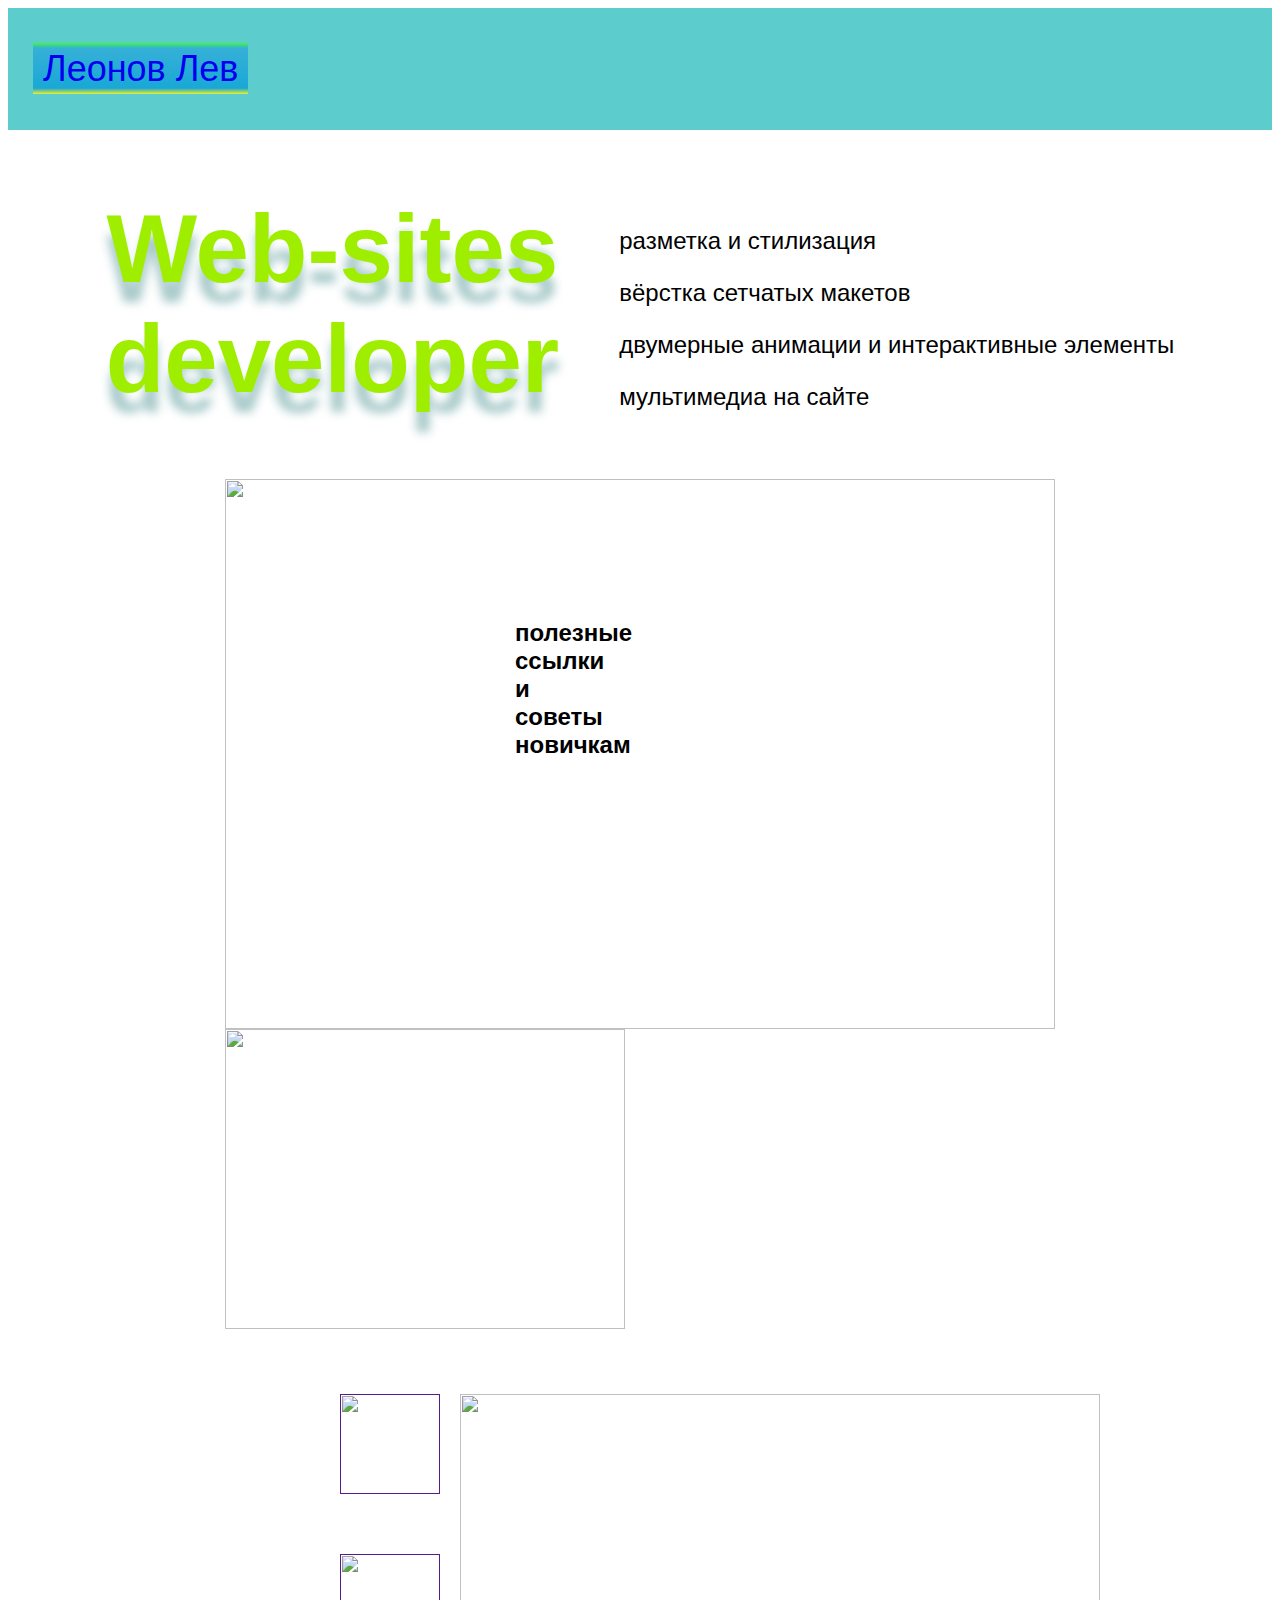
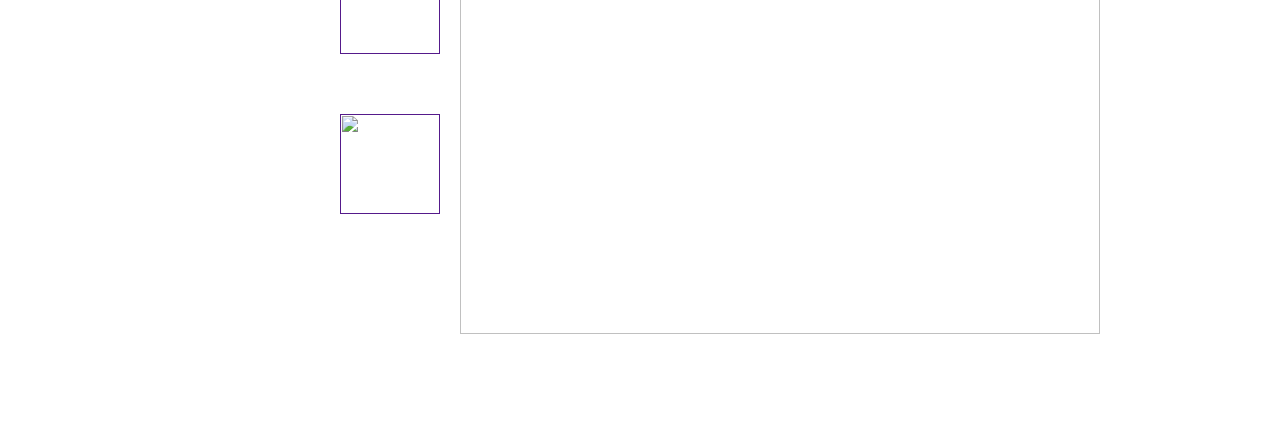
==== index.html @ a234bc07 "Update index.html" ====
<html>
  <head>
    <title>Лев Леонов</title>
    <link rel="stylesheet" href="style.css"/>
  </head>
  <body>
    <header>
      <a class="link-header" href="leonov.html">Леонов Лев</a>
    </header>
    <main>
      <section class="description">
        <h1>Web-sites<br/> developer</h1>
        <div class="container">
          <p>разметка и стилизация</p>
          <p>вёрстка сетчатых макетов</p>
          <p>двумерные анимации и интерактивные элементы</p>
          <p>мультимедиа на сайте</p>
        </div>
      </section>
      <nav>
        <div class="container-nav">
          <a class="link-mysites" href="mysites.html"><b>мои лучшие работы</b></a>
          <a class="link-info" href="info.html"><b>полезные ссылки и советы новичкам</b></a>
          <img src="https://mars.algoritmika.org/uploads/2021/04/%D0%BC%D0%B5%D0%BD%D1%8E_0_1618326768.svg" width="830px" height="550px"/>
        </div>
        <img src="https://mars.algoritmika.org/uploads/2021/04/internet-3738875_0_1618335068.svg" width="400px" height="300px"/>
      </nav>
    </main>
    <footer>
      <div class="container-links">
        <a class="social" href=""><img src="https://mars.algoritmika.org/uploads/2021/04/social1_0_1618254571.png" width="100px" height="100px"/></a>
        <a class="social" href=""><img src="https://mars.algoritmika.org/uploads/2021/04/Group%201_0_1618254571.png" width="100px" height="100px"/></a>
        <a class="social" href=""><img src="https://mars.algoritmika.org/uploads/2021/04/social3_0_1618254571.png" width="100px" height="100px"/></a>
      </div>
      <img src="https://mars.algoritmika.org/uploads/2021/04/cobweb-151045_0_1618328567.svg" width="640px" height="540px"/>
    </footer>
  </body>
</html>
---- style.css ----
body {
  font-family: sans-serif;
}

header {
  background-color: #5ccccc;
  padding: 40px 0px 40px 25px;
}

.link-header {
  background-image: linear-gradient(180deg, #42F73E 0%, #36B0D7 9.9%, #19A8D6 88.54%, #ECF029 100%);
  padding: 5px 10px 5px 10px;
  font-size: 36px;
  text-decoration: none;
}

main {
  margin: auto;
  width: 1200px;
}

.description {
  display: flex;
  margin: 0 auto;
  justify-content: center;
  align-items: center;
}

.container {
  margin-top: 30px;
}

h1 {
  text-align: center;
  color: #9FEE00;
  font-size: 96px;
  text-shadow: 0px 20px 10px rgba(29, 115, 115, 0.38);
}

nav {
  position: relative;
  margin: 0 auto;
  width: 830px;
}

.link-mysites {
  color: #FFFFFF;
  font-size: 24px;
  text-decoration: none;
  position: absolute;
  top: 90px;
  left: 295px;
}

.link-info {
  color: #000000;
  font-size: 24px;
  text-decoration: none;
  position: absolute;
  left: 290px;
  top: 140px;
  width: 40px;
}

p {
  font-size: 24px;
  margin-left: 60px;
}

ul {
  font-size: 24px;
  list-style: none;
  margin-left: 60px;
  margin-top: 50px;
}

li {
  margin-bottom: 20px;
}

ol {
  font-size: 24px;
  margin-left: 60px;
}

.text-big {
  font-size: 48px;
  margin-left: 60px;
}
  
.link-text {
  color: #0000FF;
  text-decoration: none;
  border-bottom: 2px solid #0000FF;
}

h2 {
  color: #006363;
  font-size: 64px;
  margin-left: 60px;
}

footer {
  padding: 65px 0px 80px 80px;
  display: flex;
  justify-content: center;
  width: 100%;
}

.container-links {
  width: 120px;
}

footer img {
  display: block;
}

.social {
  display: inline-block;
  margin-bottom: 60px;
}
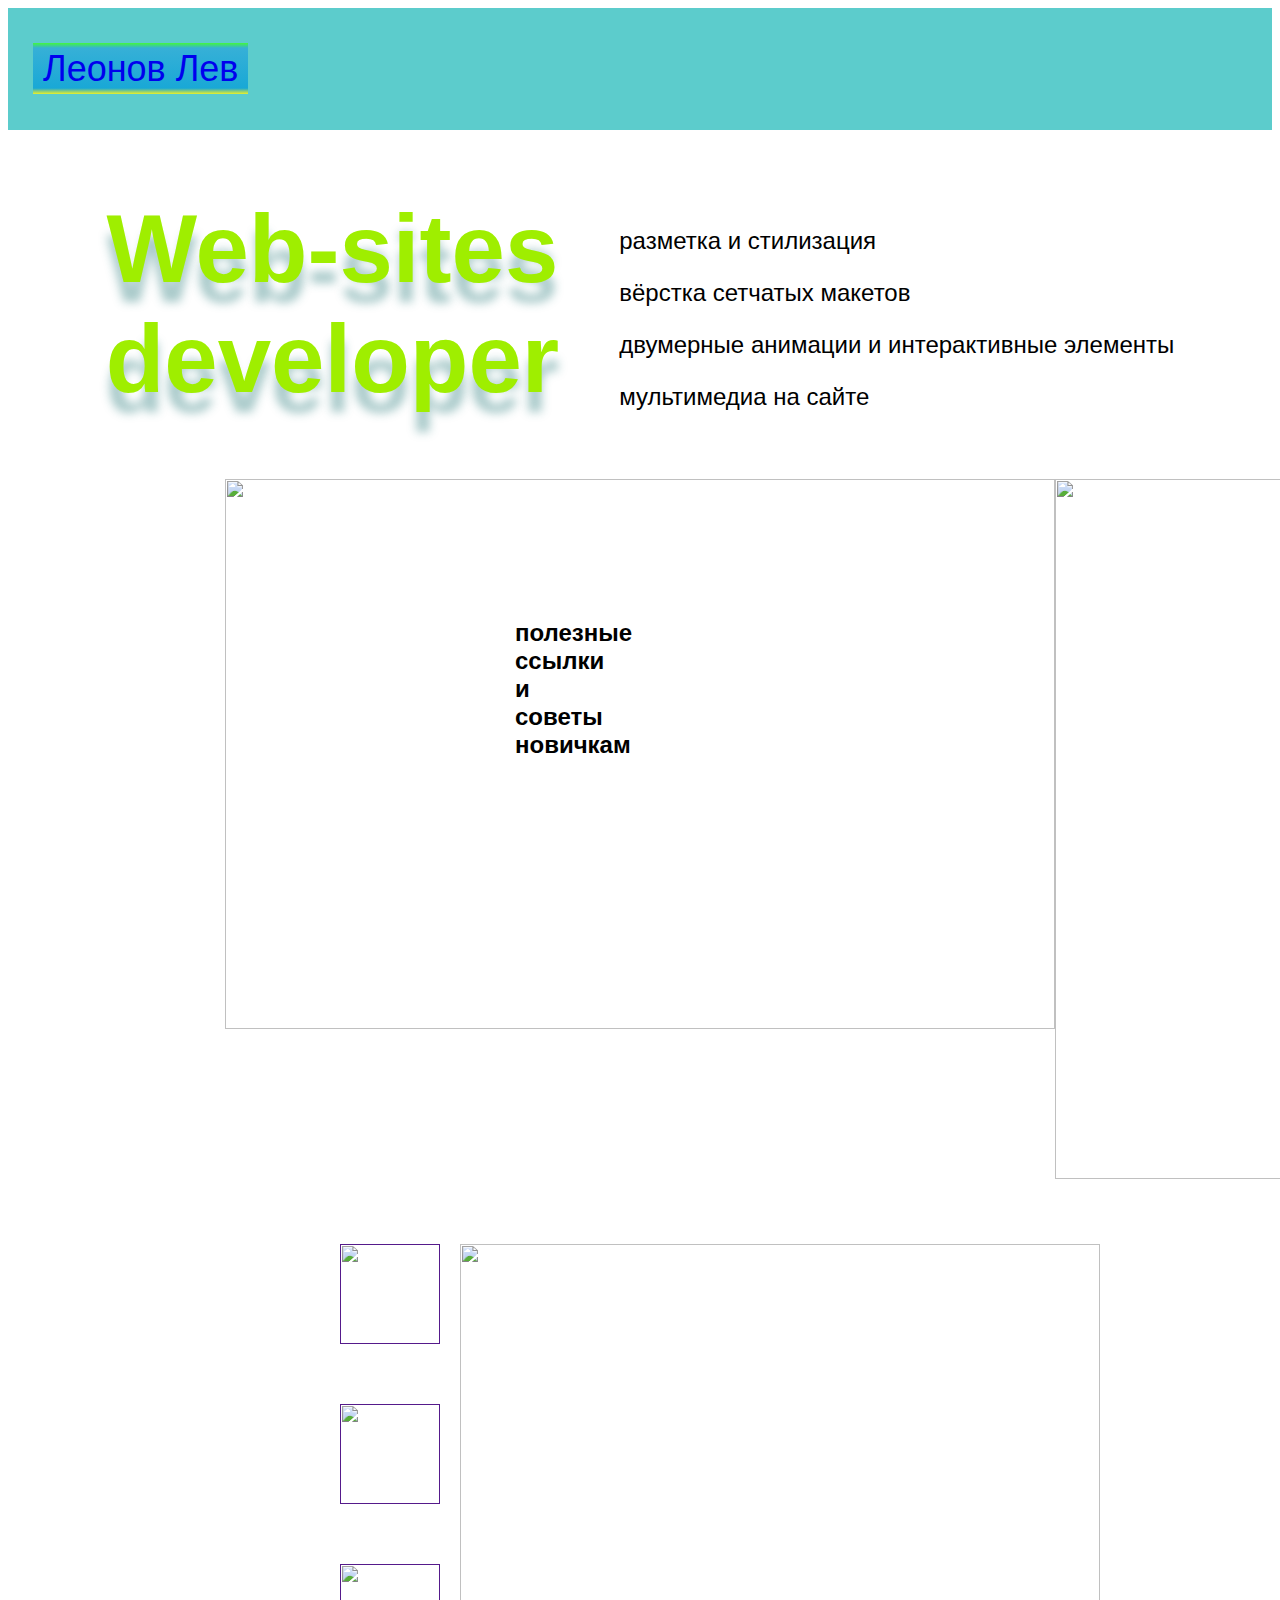
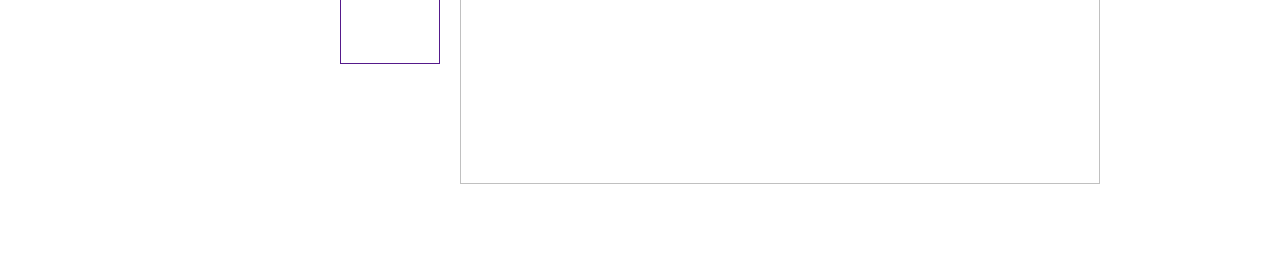
==== commit 6c3cde82: "Update index.html" ====
--- a/index.html
+++ b/index.html
@@ -23,7 +23,7 @@
           <a class="link-info" href="info.html"><b>полезные ссылки и советы новичкам</b></a>
           <img src="https://mars.algoritmika.org/uploads/2021/04/%D0%BC%D0%B5%D0%BD%D1%8E_0_1618326768.svg" width="830px" height="550px"/>
         </div>
-        <img src="https://mars.algoritmika.org/uploads/2021/04/internet-3738875_0_1618335068.svg" width="400px" height="300px"/>
+        <img src="https://mars.algoritmika.org/uploads/2021/04/internet-3738875_0_1618335068.svg" width="800px" height="700px"/>
       </nav>
     </main>
     <footer>
--- a/style.css
+++ b/style.css
@@ -38,9 +38,13 @@
 }
 
 nav {
-  position: relative;
+  display: flex;
   margin: 0 auto;
   width: 830px;
+}
+
+.container-nav {
+  position: relative;
 }
 
 .link-mysites {
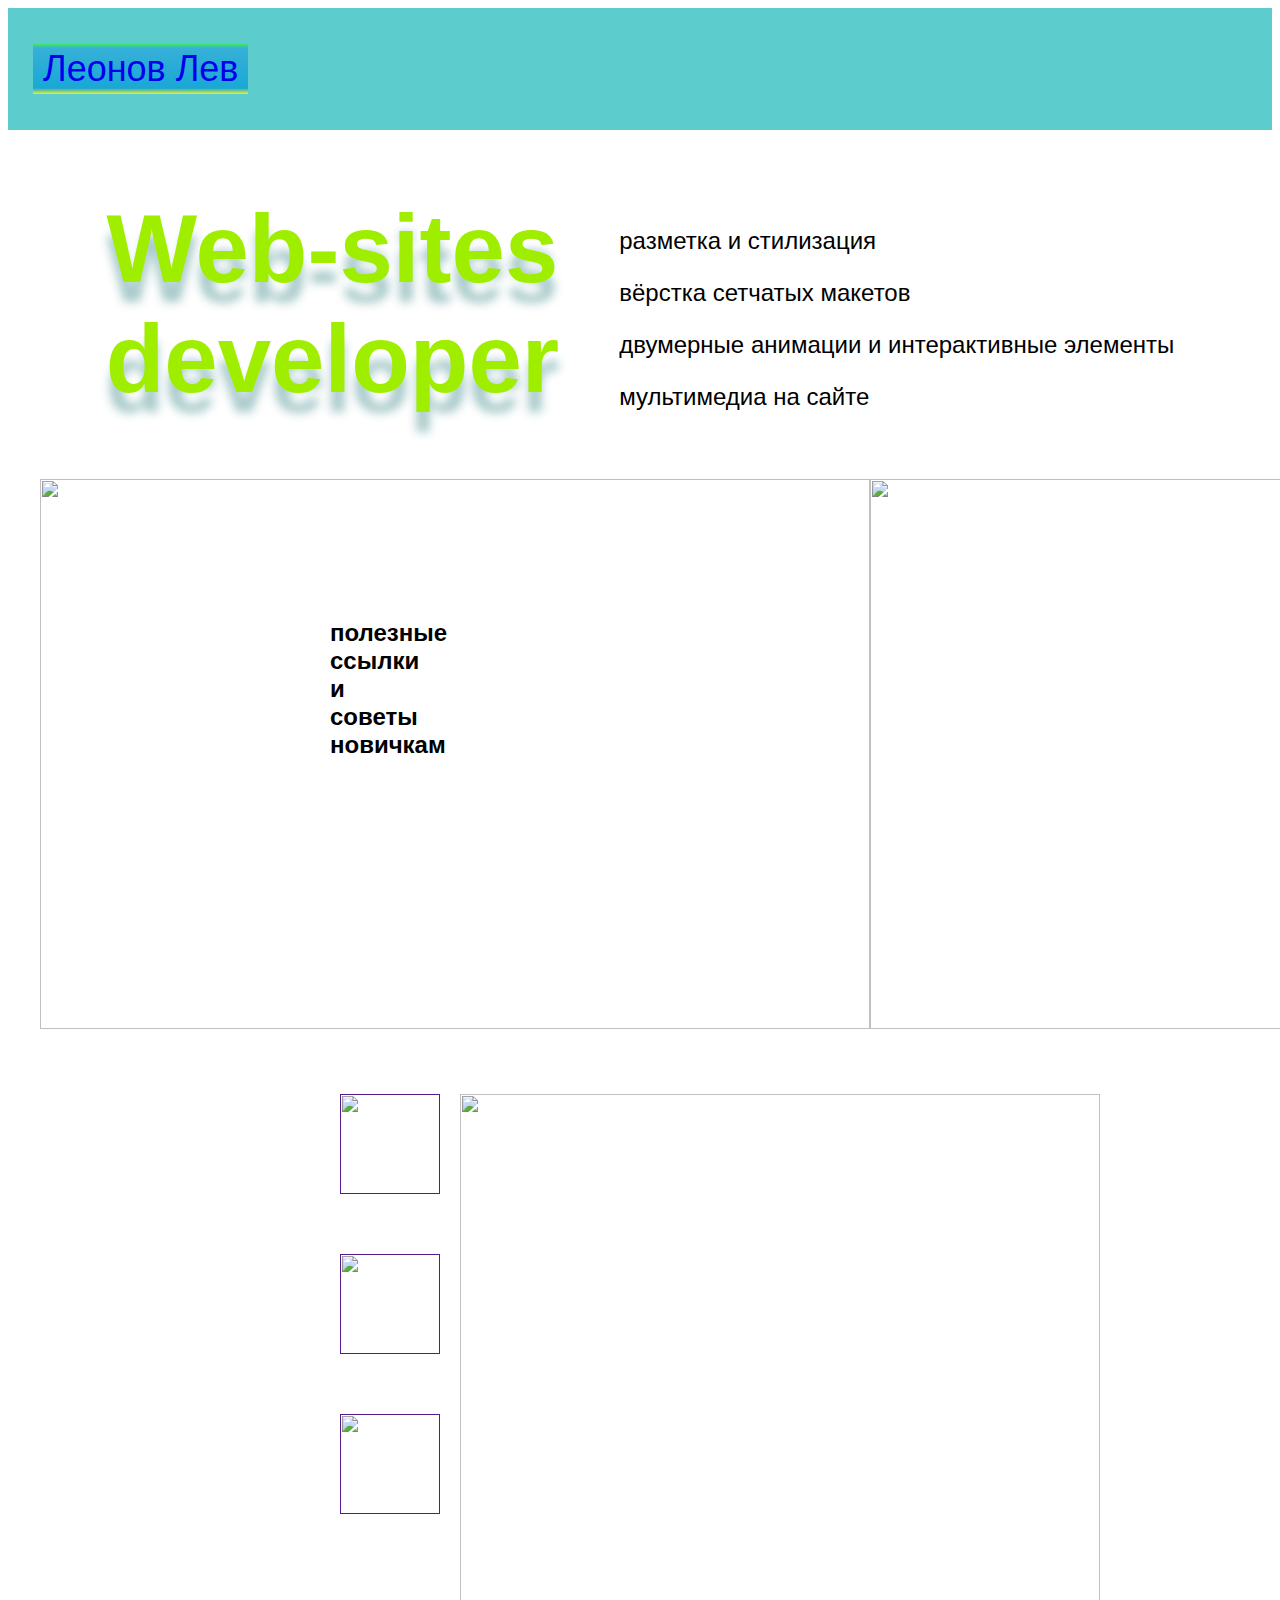
==== commit bafcc8fa: "Update index.html" ====
--- a/index.html
+++ b/index.html
@@ -23,7 +23,7 @@
           <a class="link-info" href="info.html"><b>полезные ссылки и советы новичкам</b></a>
           <img src="https://mars.algoritmika.org/uploads/2021/04/%D0%BC%D0%B5%D0%BD%D1%8E_0_1618326768.svg" width="830px" height="550px"/>
         </div>
-        <img src="https://mars.algoritmika.org/uploads/2021/04/internet-3738875_0_1618335068.svg" width="800px" height="700px"/>
+        <img src="https://mars.algoritmika.org/uploads/2021/04/internet-3738875_0_1618335068.svg" width="600px" height="550px"/>
       </nav>
     </main>
     <footer>
--- a/style.css
+++ b/style.css
@@ -40,7 +40,6 @@
 nav {
   display: flex;
   margin: 0 auto;
-  width: 830px;
 }
 
 .container-nav {
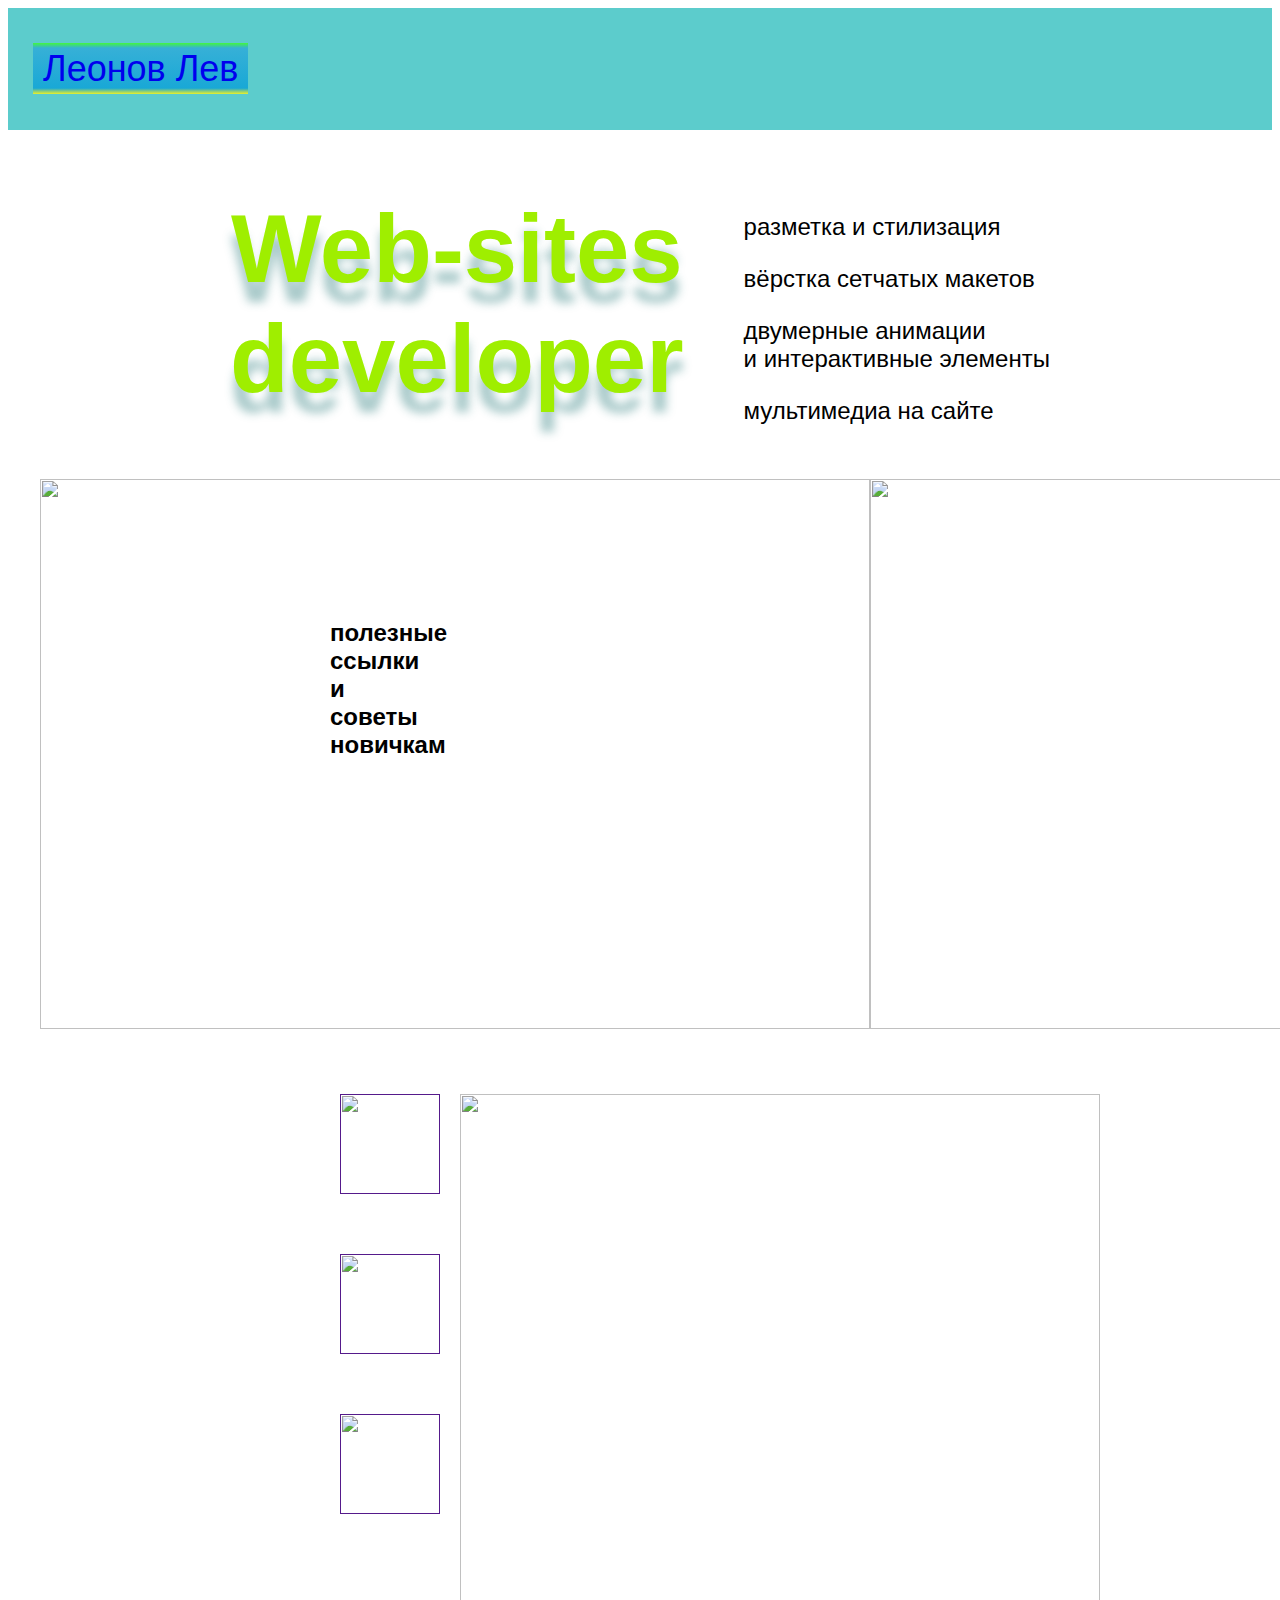
==== commit afc3886d: "Update index.html" ====
--- a/index.html
+++ b/index.html
@@ -13,7 +13,7 @@
         <div class="container">
           <p>разметка и стилизация</p>
           <p>вёрстка сетчатых макетов</p>
-          <p>двумерные анимации и интерактивные элементы</p>
+          <p>двумерные анимации <br/>и интерактивные элементы</p>
           <p>мультимедиа на сайте</p>
         </div>
       </section>
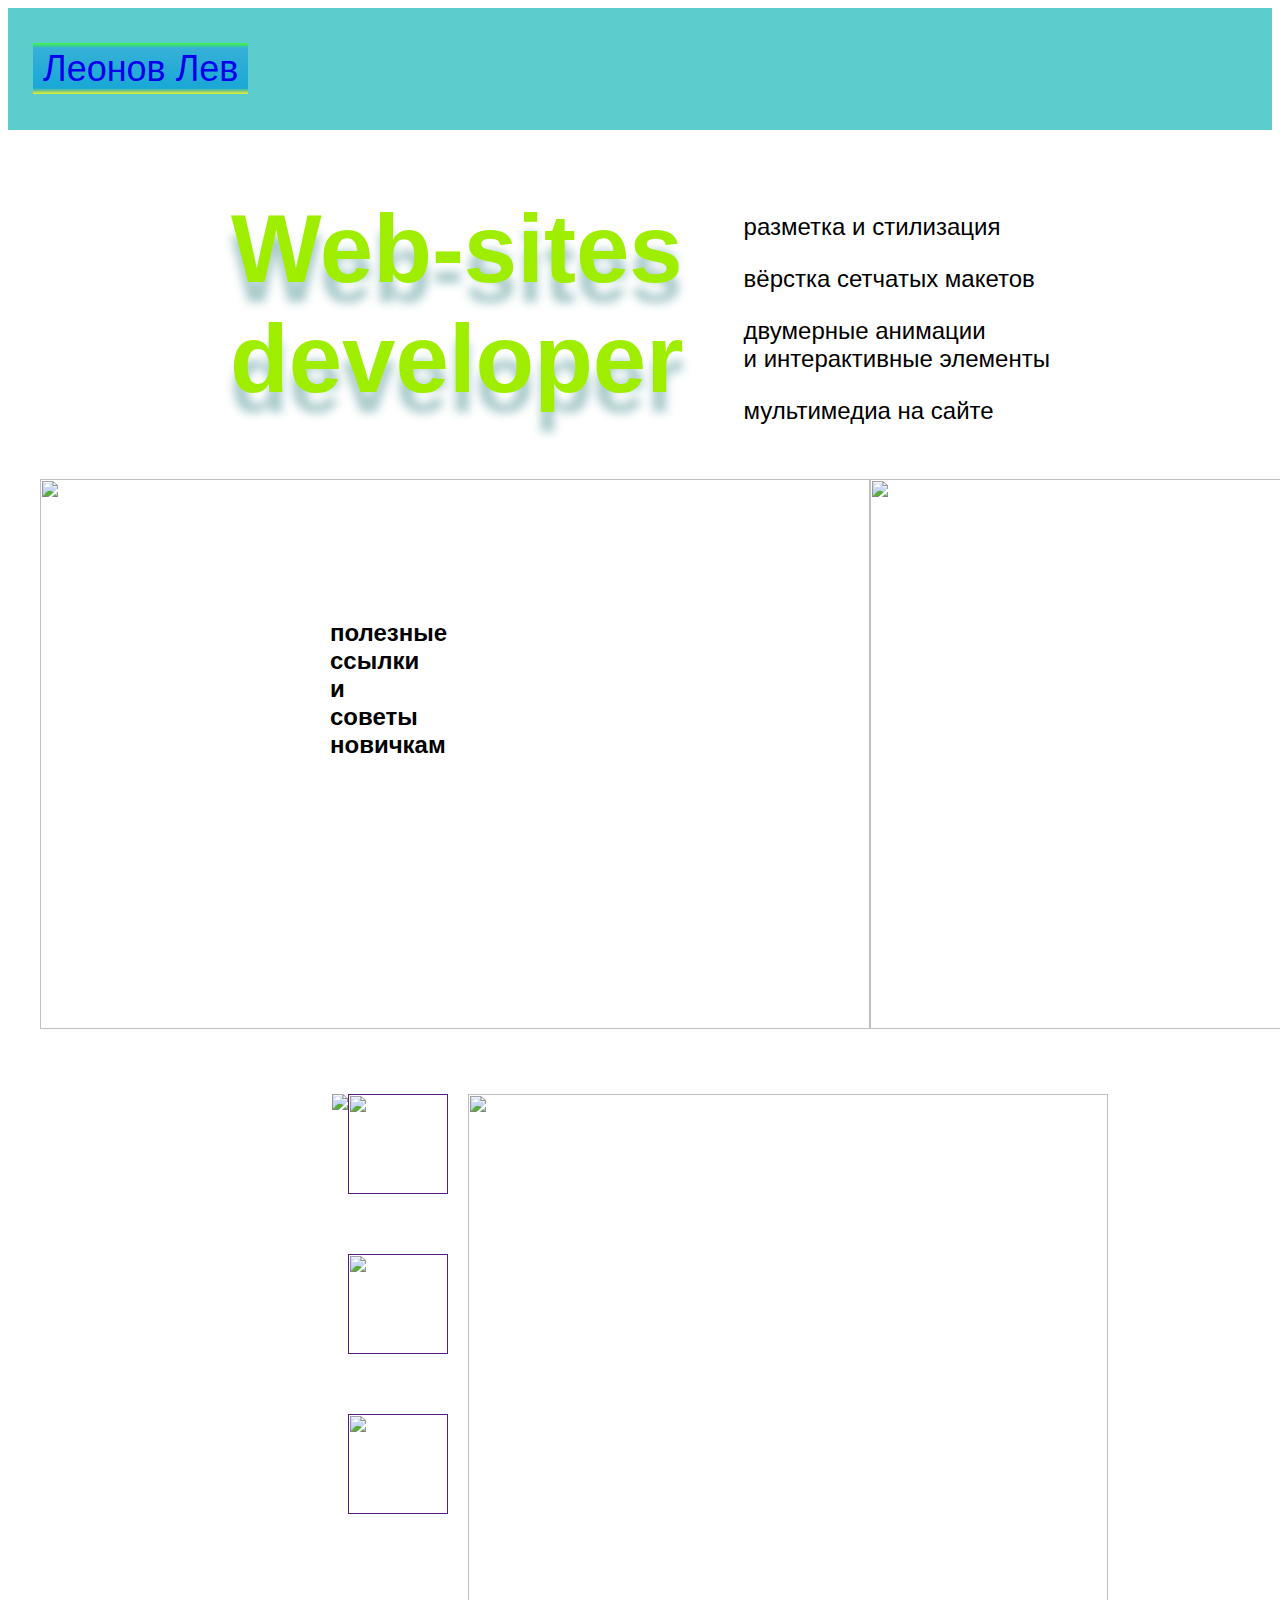
==== commit 812d79af: "Update index.html" ====
--- a/index.html
+++ b/index.html
@@ -27,6 +27,7 @@
       </nav>
     </main>
     <footer>
+      <img src="https://mars.algoritmika.org/uploads/2021/04/message-369540_0_1618336330.svg" width="" height=""/>
       <div class="container-links">
         <a class="social" href=""><img src="https://mars.algoritmika.org/uploads/2021/04/social1_0_1618254571.png" width="100px" height="100px"/></a>
         <a class="social" href=""><img src="https://mars.algoritmika.org/uploads/2021/04/Group%201_0_1618254571.png" width="100px" height="100px"/></a>
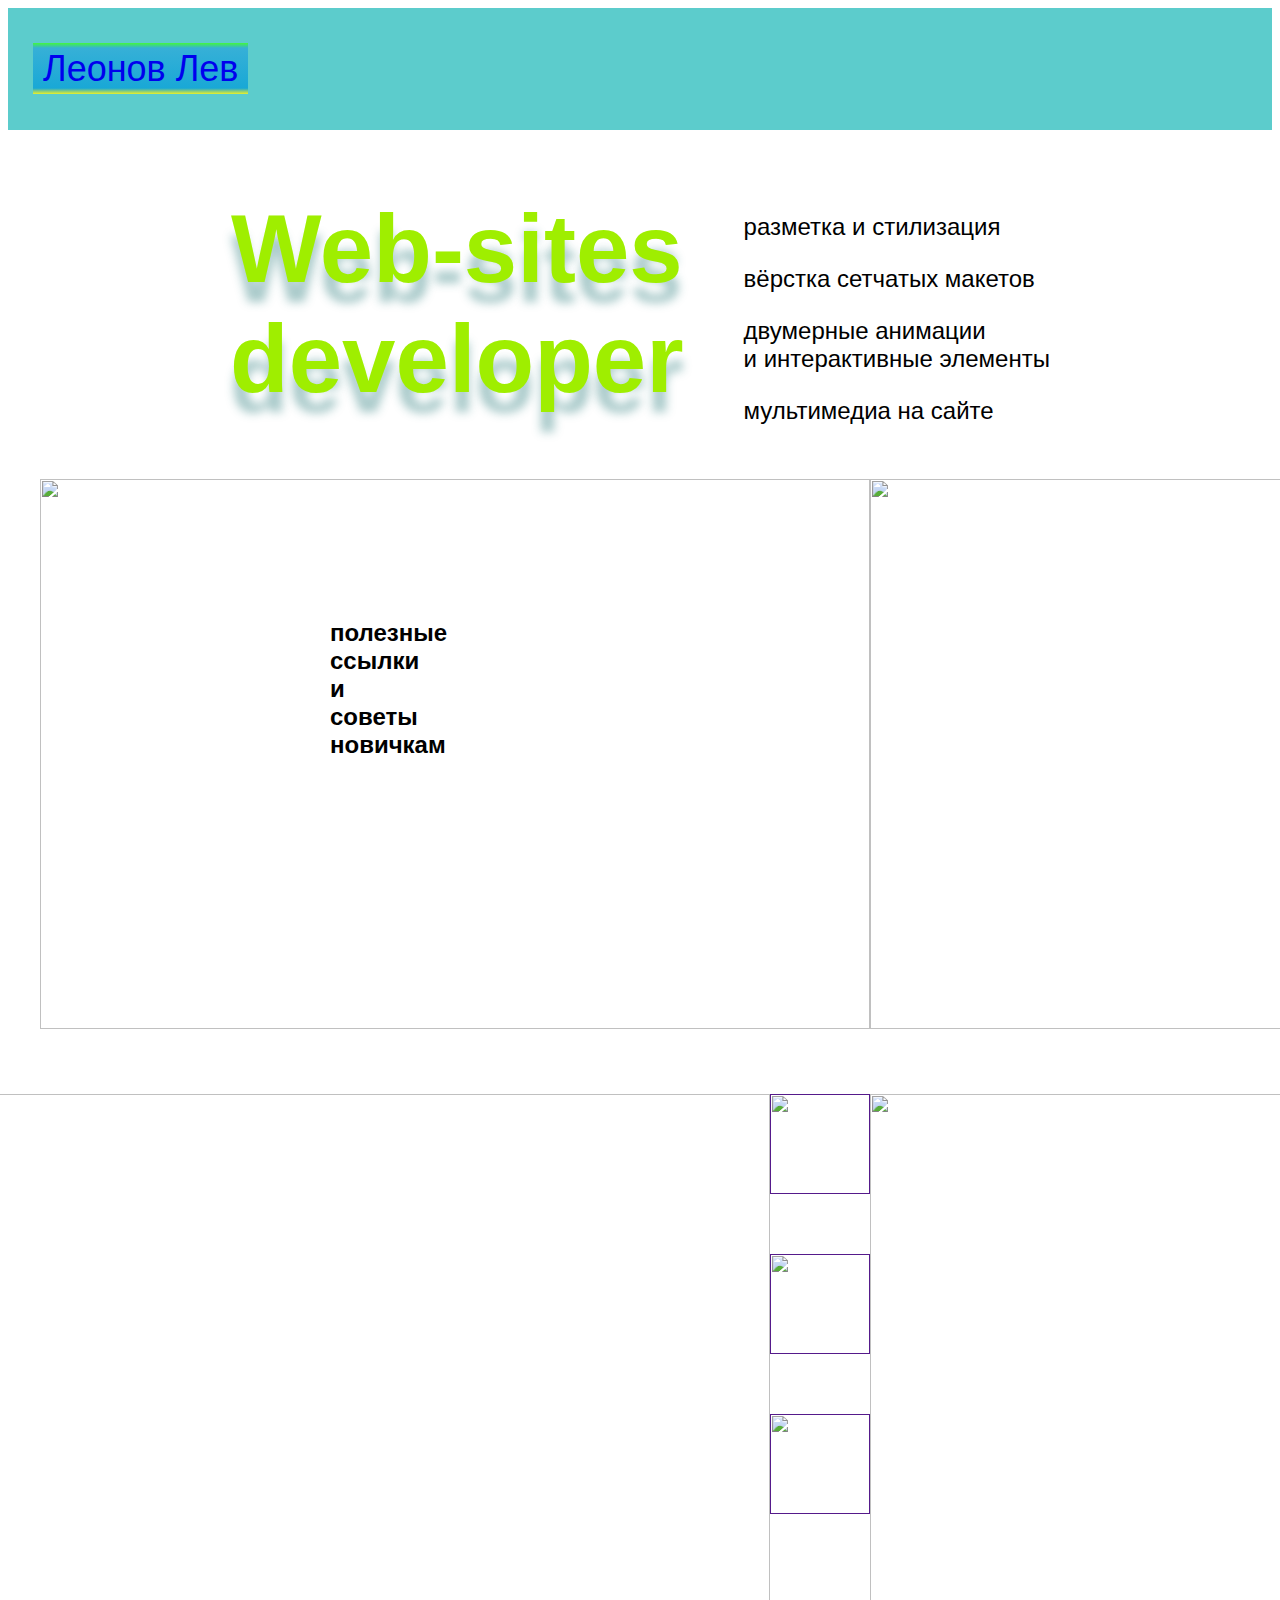
==== commit cc22e188: "Update index.html" ====
--- a/index.html
+++ b/index.html
@@ -27,7 +27,7 @@
       </nav>
     </main>
     <footer>
-      <img src="https://mars.algoritmika.org/uploads/2021/04/message-369540_0_1618336330.svg" width="" height=""/>
+      <img src="https://mars.algoritmika.org/uploads/2021/04/message-369540_0_1618336330.svg" width="840px" height="540px"/>
       <div class="container-links">
         <a class="social" href=""><img src="https://mars.algoritmika.org/uploads/2021/04/social1_0_1618254571.png" width="100px" height="100px"/></a>
         <a class="social" href=""><img src="https://mars.algoritmika.org/uploads/2021/04/Group%201_0_1618254571.png" width="100px" height="100px"/></a>
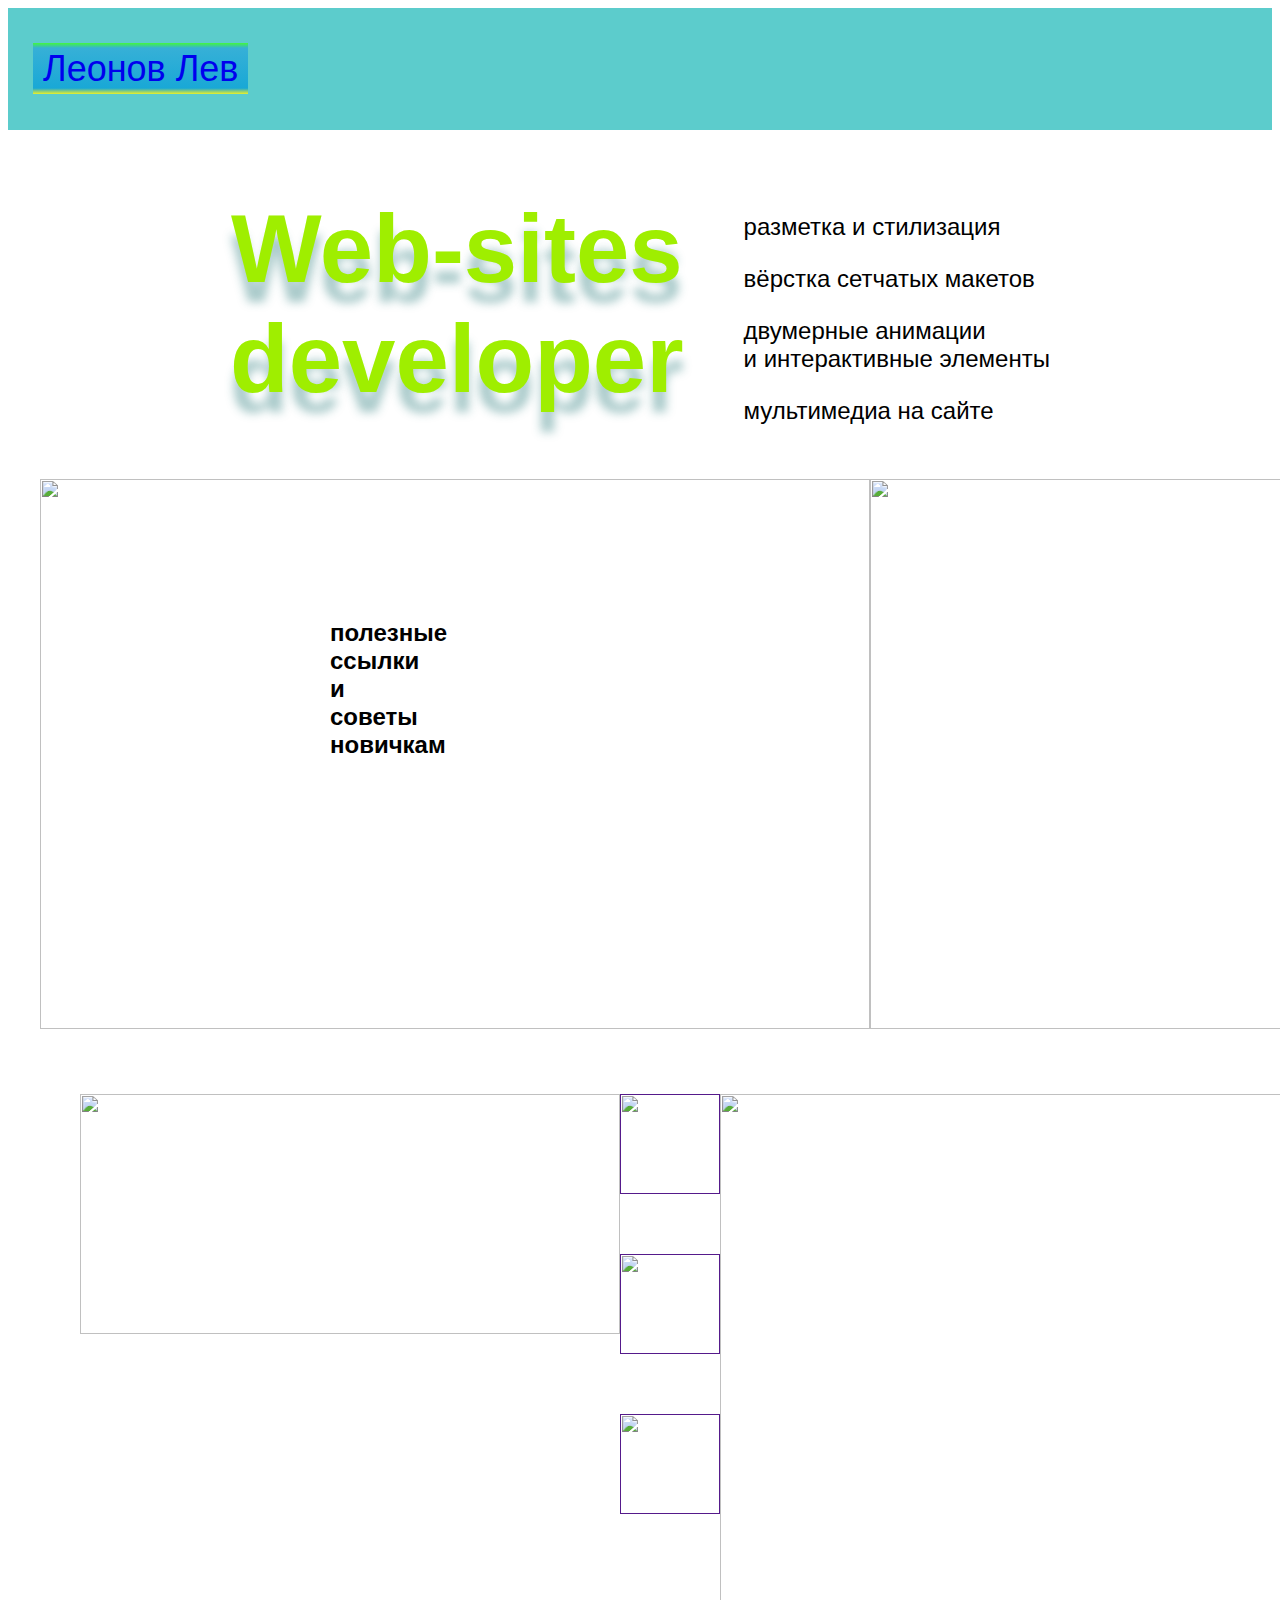
==== commit fe09134a: "Update index.html" ====
--- a/index.html
+++ b/index.html
@@ -27,7 +27,7 @@
       </nav>
     </main>
     <footer>
-      <img src="https://mars.algoritmika.org/uploads/2021/04/message-369540_0_1618336330.svg" width="840px" height="540px"/>
+      <img src="https://mars.algoritmika.org/uploads/2021/04/message-369540_0_1618336330.svg" width="540px" height="240px"/>
       <div class="container-links">
         <a class="social" href=""><img src="https://mars.algoritmika.org/uploads/2021/04/social1_0_1618254571.png" width="100px" height="100px"/></a>
         <a class="social" href=""><img src="https://mars.algoritmika.org/uploads/2021/04/Group%201_0_1618254571.png" width="100px" height="100px"/></a>
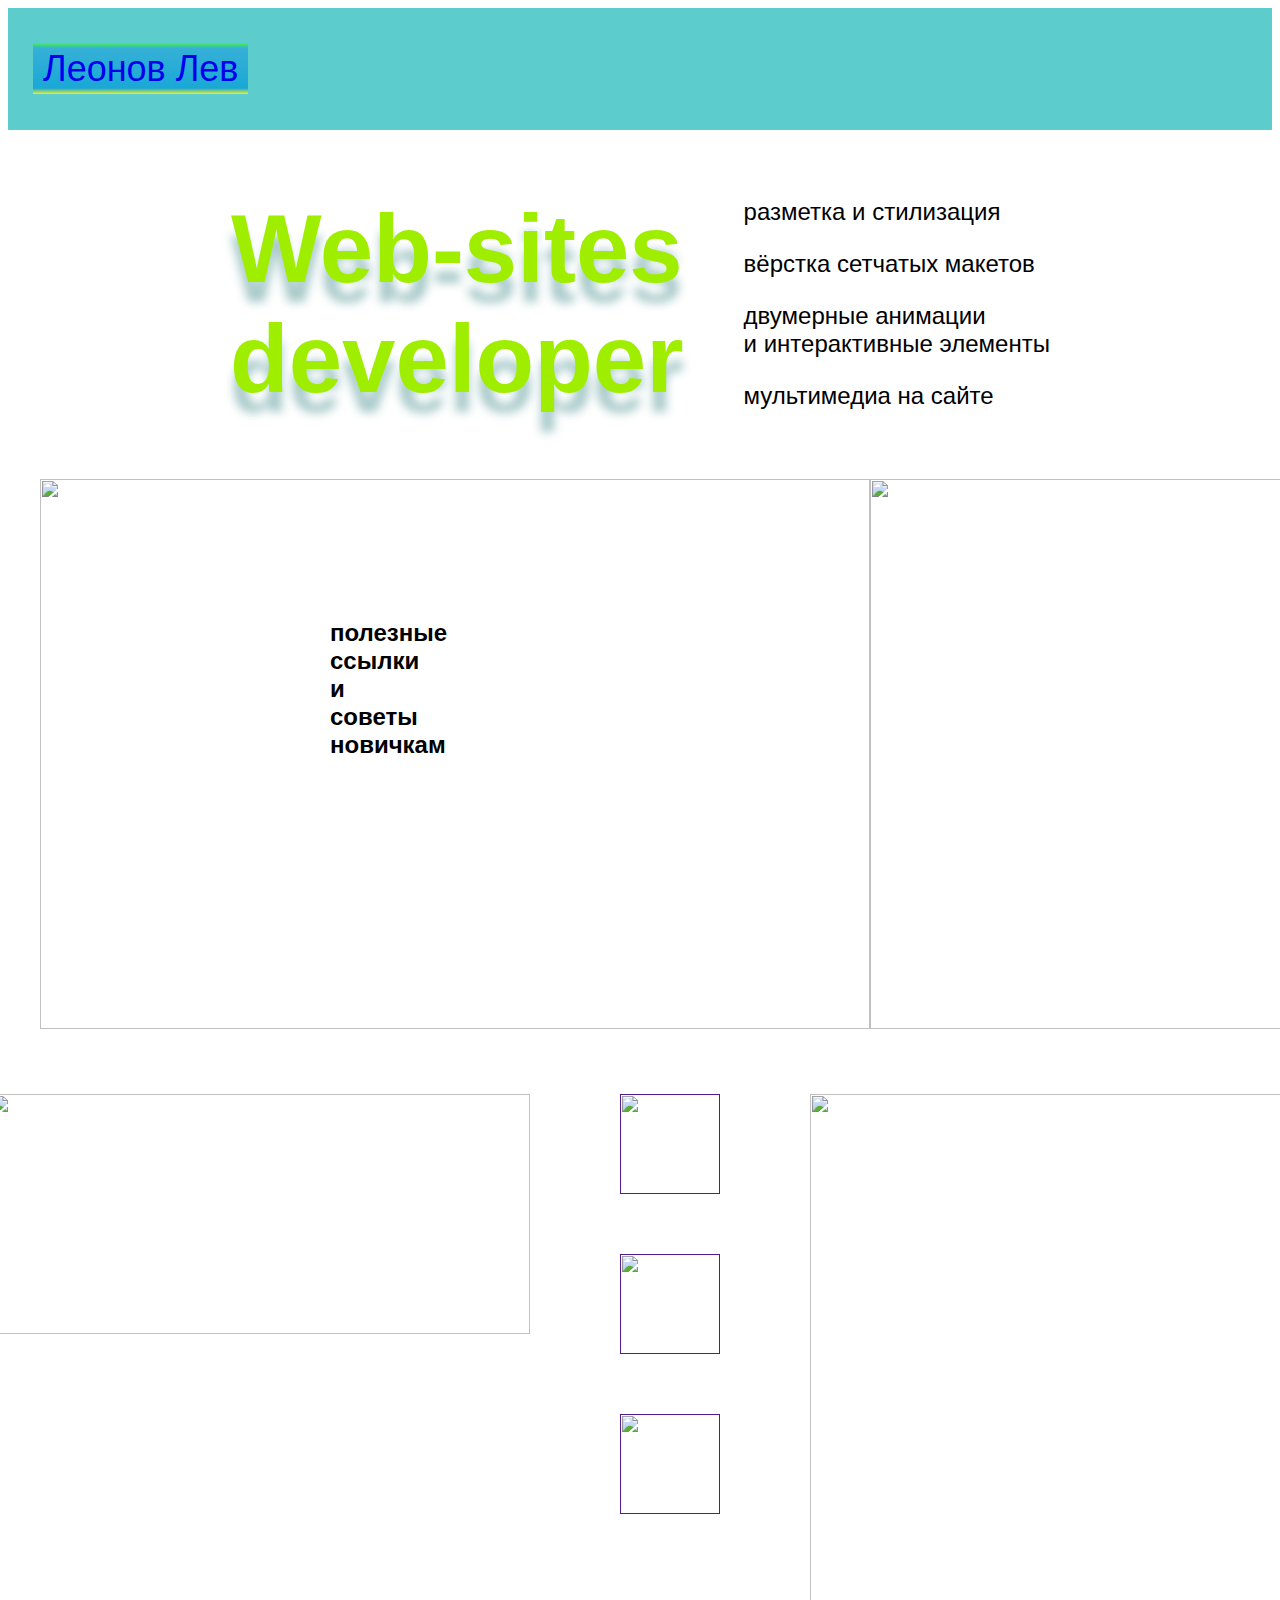
==== commit c4b5af66: "Update index.html" ====
--- a/index.html
+++ b/index.html
@@ -10,7 +10,7 @@
     <main>
       <section class="description">
         <h1>Web-sites<br/> developer</h1>
-        <div class="container">
+        <div class="container-description">
           <p>разметка и стилизация</p>
           <p>вёрстка сетчатых макетов</p>
           <p>двумерные анимации <br/>и интерактивные элементы</p>
--- a/style.css
+++ b/style.css
@@ -14,8 +14,14 @@
   text-decoration: none;
 }
 
+.link-header:hover {
+  background-image: linear-gradient(180deg, #7E57C2 0%, #FFFFFF 9.9%, #FFFFFF 88.54%, #2AB428 100%);
+  color: #F86A03;
+  transition: 1.5s linear;
+}
+
 main {
-  margin: auto;
+  margin: 0 auto;
   width: 1200px;
 }
 
@@ -28,6 +34,7 @@
 
 .container {
   margin-top: 30px;
+  display: flex;
 }
 
 h1 {
@@ -112,6 +119,8 @@
 
 .container-links {
   width: 120px;
+  margin-left: 90px;
+  margin-right: 90px;
 }
 
 footer img {
